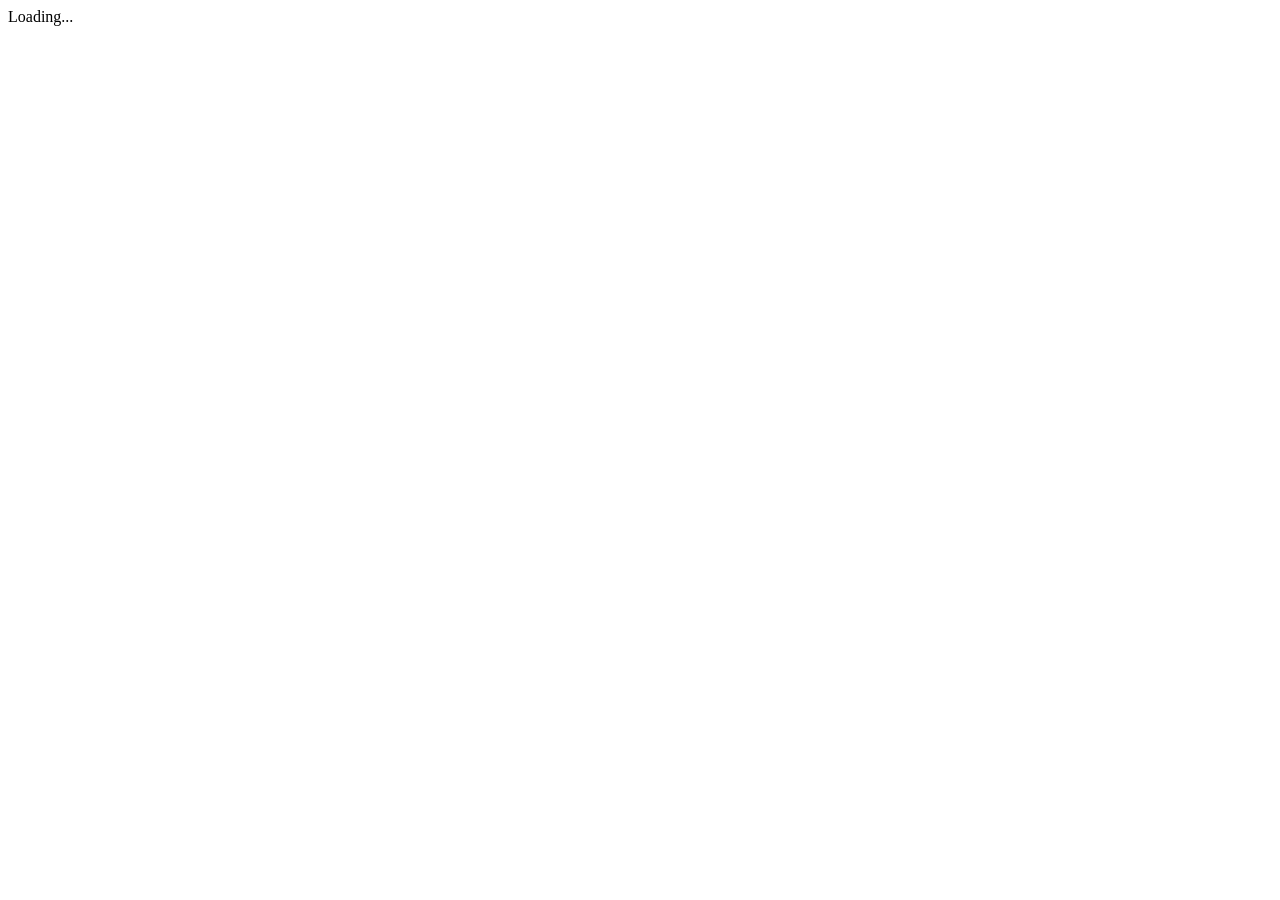
==== PruefungService/PruefungService.Client/wwwroot/index.html @ 4b3e63f3 "Next steps" ====
<!DOCTYPE html>
<html>
<head>
    <meta charset="utf-8" />
    <meta name="viewport" content="width=device-width, initial-scale=1.0" />
    <title>PruefungService Client</title>
    <base href="/" />
    <link href="css/app.css" rel="stylesheet" />
</head>
<body>
    <div id="app">Loading...</div>
    <script src="_framework/blazor.webassembly.js"></script>
</body>
</html>
---- PruefungService/PruefungService.Client/wwwroot/css/app.css ----
html, body {
    font-family: 'Helvetica Neue', Helvetica, Arial, sans-serif;
}
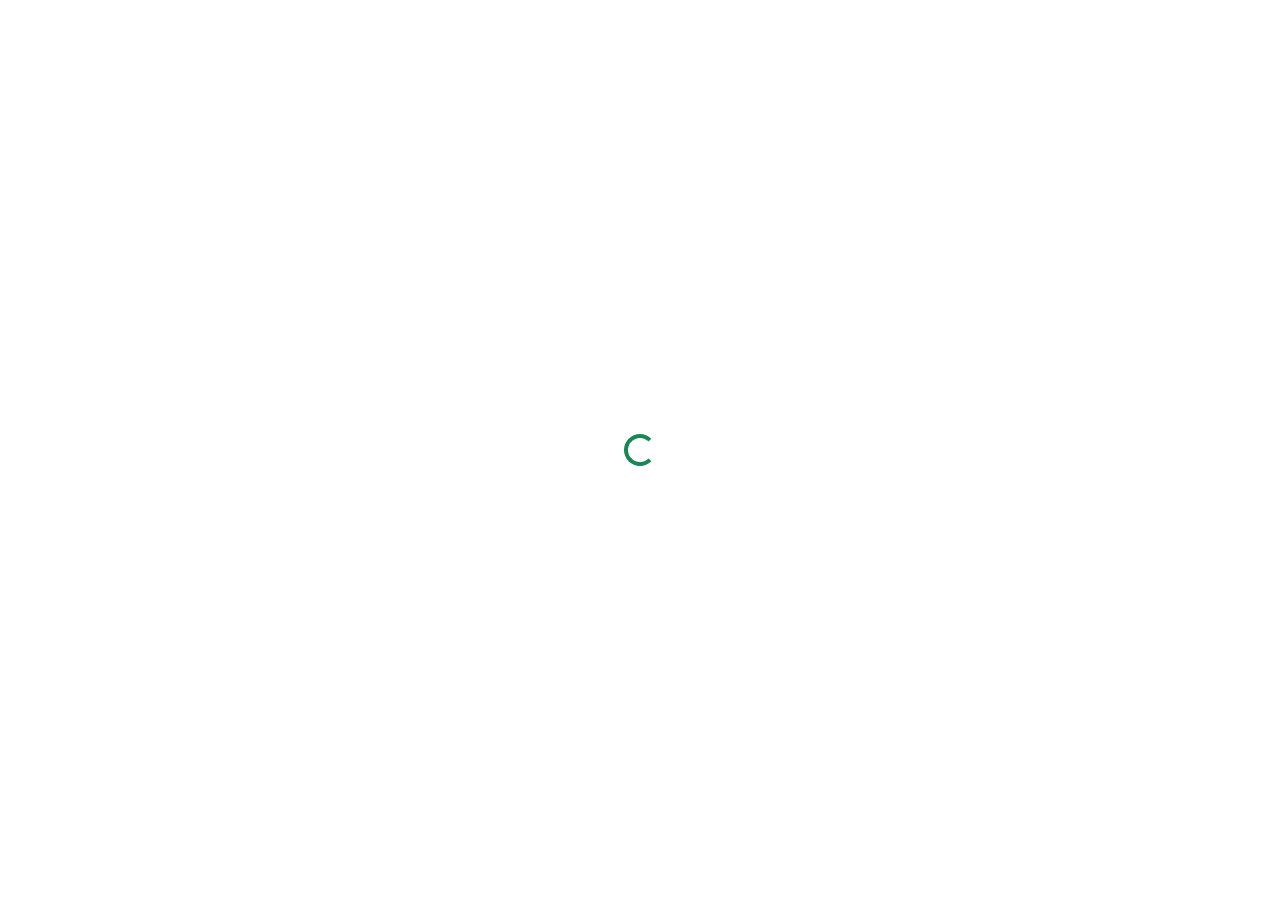
==== commit 8cbbca89: "fix" ====
--- a/PruefungService/PruefungService.Client/wwwroot/index.html
+++ b/PruefungService/PruefungService.Client/wwwroot/index.html
@@ -1,14 +1,31 @@
 <!DOCTYPE html>
-<html>
+<html lang="de">
+
 <head>
     <meta charset="utf-8" />
     <meta name="viewport" content="width=device-width, initial-scale=1.0" />
-    <title>PruefungService Client</title>
+    <title>Prüfung Service</title>
     <base href="/" />
+    <link href="https://cdn.jsdelivr.net/npm/bootstrap@5.3.0/dist/css/bootstrap.min.css" rel="stylesheet" integrity="sha384-9ndCyUaIbzAi2FUVXJi0CjmCapSmO7SnpJef0486qhLnuZ2cdeRhO02iuK6FUUVM" crossorigin="anonymous">
     <link href="css/app.css" rel="stylesheet" />
 </head>
+
 <body>
-    <div id="app">Loading...</div>
+    <div id="app">
+        <div class="d-flex justify-content-center align-items-center vh-100">
+            <div class="spinner-border text-success" role="status">
+                <span class="visually-hidden">Wird geladen...</span>
+            </div>
+        </div>
+    </div>
+
+    <div id="blazor-error-ui" class="alert alert-danger" role="alert" style="display:none;">
+        Ein Fehler ist aufgetreten.
+        <a href="" class="reload">Neu laden</a>
+        <a class="dismiss">🗙</a>
+    </div>
     <script src="_framework/blazor.webassembly.js"></script>
+    <script src="https://cdn.jsdelivr.net/npm/bootstrap@5.3.0/dist/js/bootstrap.bundle.min.js" integrity="sha384-geWF76RCwLtnZ8qwWowPQNguL3RmwHVBC9FhGdlKrxdiJJigb/j/68SIy3Te4Bkz" crossorigin="anonymous"></script>
 </body>
-</html>
+
+</html>
--- a/PruefungService/PruefungService.Client/wwwroot/css/app.css
+++ b/PruefungService/PruefungService.Client/wwwroot/css/app.css
@@ -1,3 +1,26 @@
 html, body {
     font-family: 'Helvetica Neue', Helvetica, Arial, sans-serif;
 }
+
+#blazor-error-ui {
+    background: lightyellow;
+    bottom: 0;
+    box-shadow: 0 -1px 2px rgba(0, 0, 0, 0.2);
+    display: none;
+    left: 0;
+    padding: 0.6rem 1.25rem 0.7rem 1.25rem;
+    position: fixed;
+    width: 100%;
+    z-index: 1000;
+}
+
+    #blazor-error-ui .dismiss {
+        cursor: pointer;
+        position: absolute;
+        right: 0.75rem;
+        top: 0.5rem;
+    }
+
+.progress {
+    height: 20px;
+}
